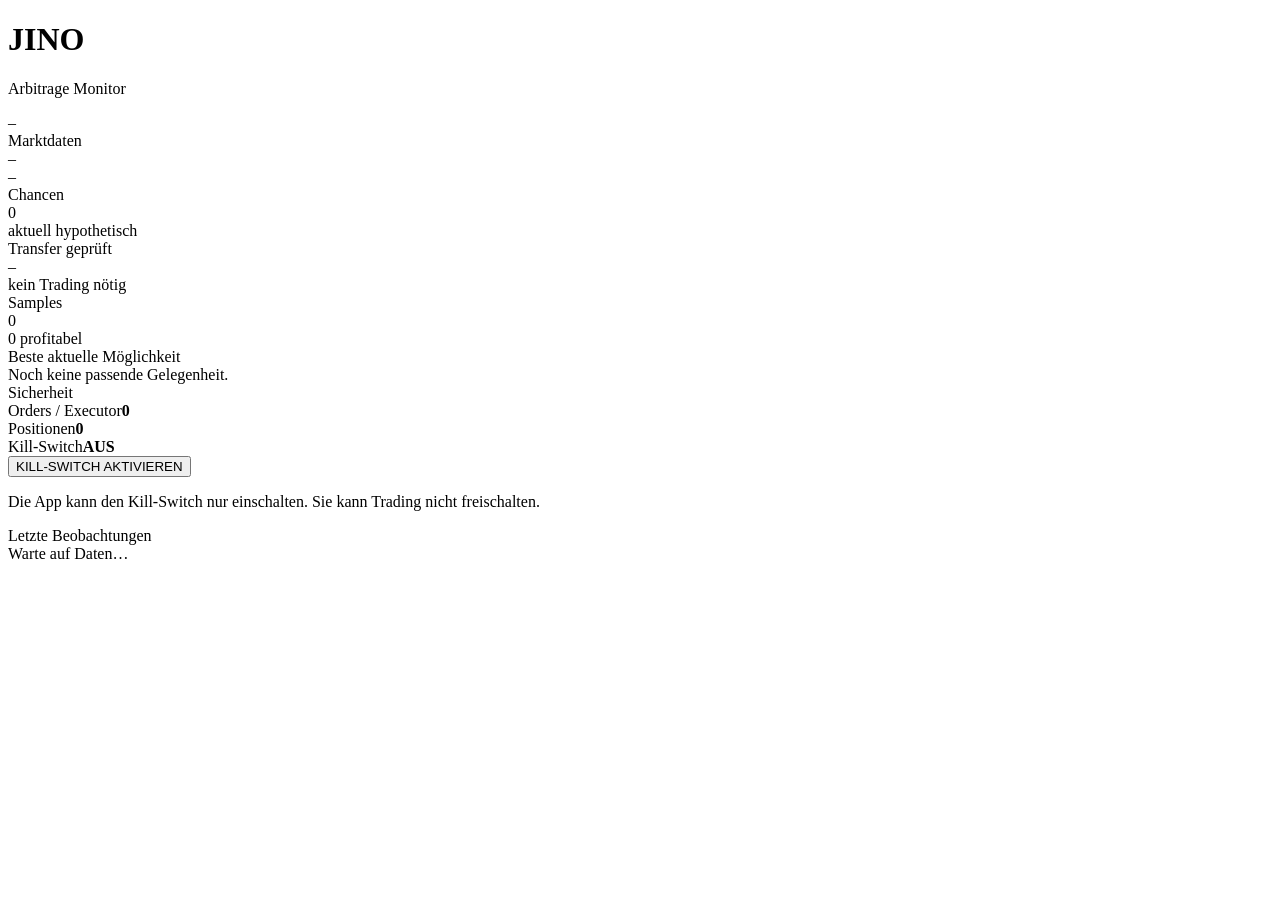
==== jino_mobile/web/index.html @ 09a55eb9 "Add Jino mobile dashboard and read-only API" ====
<!doctype html>
<html lang="de">
<head>
  <meta charset="utf-8">
  <meta name="viewport" content="width=device-width,initial-scale=1,viewport-fit=cover">
  <meta name="theme-color" content="#0b1020">
  <title>Jino Arbitrage</title>
  <link rel="manifest" href="/manifest.webmanifest">
  <link rel="stylesheet" href="/styles.css">
</head>
<body>
  <main>
    <header>
      <div>
        <h1>JINO</h1>
        <p>Arbitrage Monitor</p>
      </div>
      <span id="mode" class="pill">–</span>
    </header>

    <section class="grid">
      <article class="card hero">
        <div class="label">Marktdaten</div>
        <div id="marketReady" class="big">–</div>
        <div id="pair" class="muted">–</div>
      </article>
      <article class="card">
        <div class="label">Chancen</div>
        <div id="opps" class="big">0</div>
        <div class="muted">aktuell hypothetisch</div>
      </article>
      <article class="card">
        <div class="label">Transfer geprüft</div>
        <div id="transfer" class="big">–</div>
        <div class="muted">kein Trading nötig</div>
      </article>
      <article class="card">
        <div class="label">Samples</div>
        <div id="samples" class="big">0</div>
        <div id="profitable" class="muted">0 profitabel</div>
      </article>
    </section>

    <section class="card">
      <div class="section-title">Beste aktuelle Möglichkeit</div>
      <div id="best" class="empty">Noch keine passende Gelegenheit.</div>
    </section>

    <section class="card">
      <div class="section-title">Sicherheit</div>
      <div class="row"><span>Orders / Executor</span><strong id="executors">0</strong></div>
      <div class="row"><span>Positionen</span><strong id="positions">0</strong></div>
      <div class="row"><span>Kill-Switch</span><strong id="killState">AUS</strong></div>
      <button id="killButton" class="danger">KILL-SWITCH AKTIVIEREN</button>
      <p class="muted small">Die App kann den Kill-Switch nur einschalten. Sie kann Trading nicht freischalten.</p>
    </section>

    <section class="card">
      <div class="section-title">Letzte Beobachtungen</div>
      <div id="history" class="history"></div>
    </section>

    <footer id="updated">Warte auf Daten…</footer>
  </main>
  <script src="/app.js"></script>
</body>
</html>
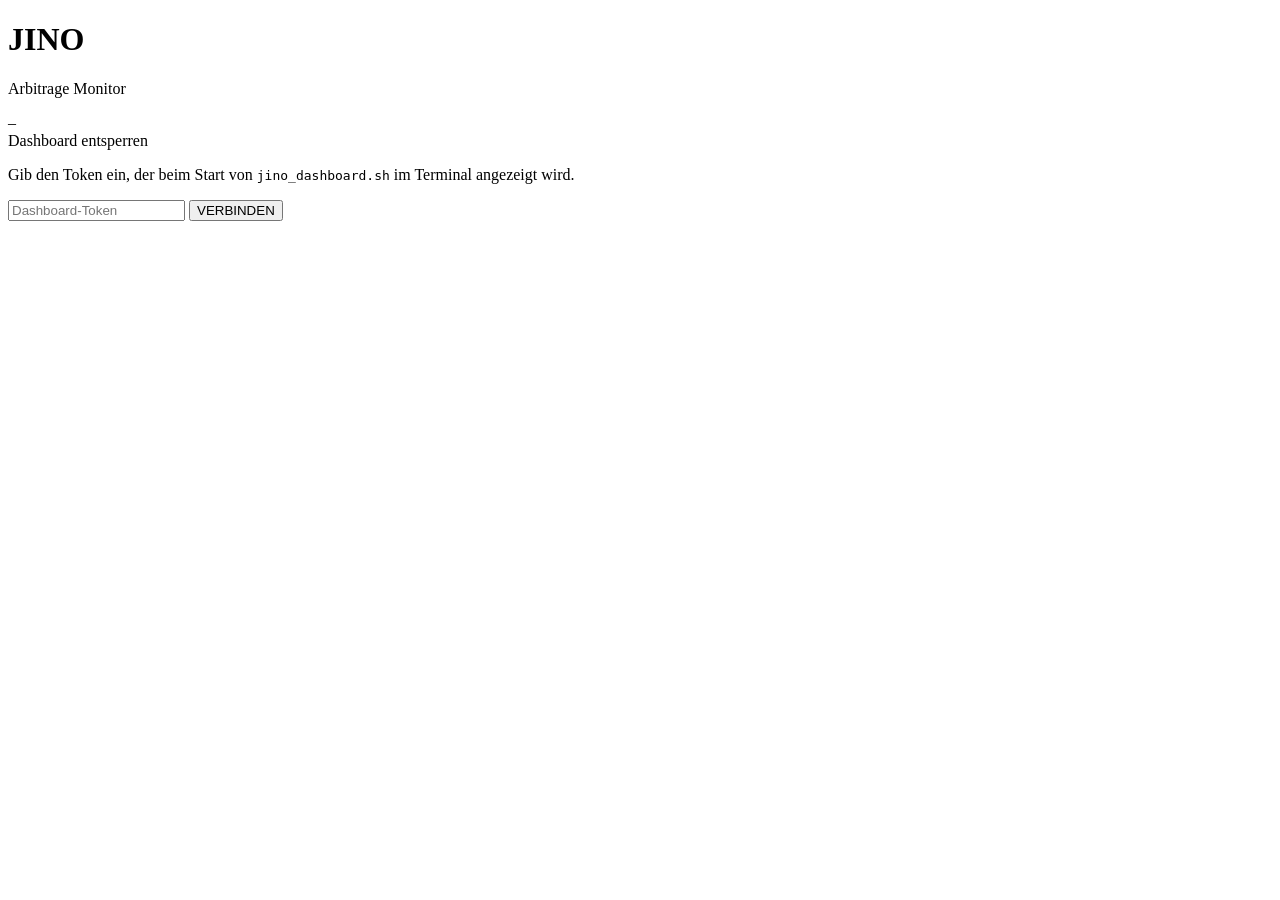
==== commit b5fa6a9f: "Add dashboard authentication screen" ====
--- a/jino_mobile/web/index.html
+++ b/jino_mobile/web/index.html
@@ -18,6 +18,15 @@
       <span id="mode" class="pill">–</span>
     </header>
 
+    <section id="authCard" class="card">
+      <div class="section-title">Dashboard entsperren</div>
+      <p class="muted">Gib den Token ein, der beim Start von <code>jino_dashboard.sh</code> im Terminal angezeigt wird.</p>
+      <input id="tokenInput" class="token-input" type="password" autocomplete="off" placeholder="Dashboard-Token">
+      <button id="loginButton">VERBINDEN</button>
+      <div id="authError" class="bad small"></div>
+    </section>
+
+    <div id="dashboard" hidden>
     <section class="grid">
       <article class="card hero">
         <div class="label">Marktdaten</div>
@@ -61,6 +70,7 @@
     </section>
 
     <footer id="updated">Warte auf Daten…</footer>
+    </div>
   </main>
   <script src="/app.js"></script>
 </body>
